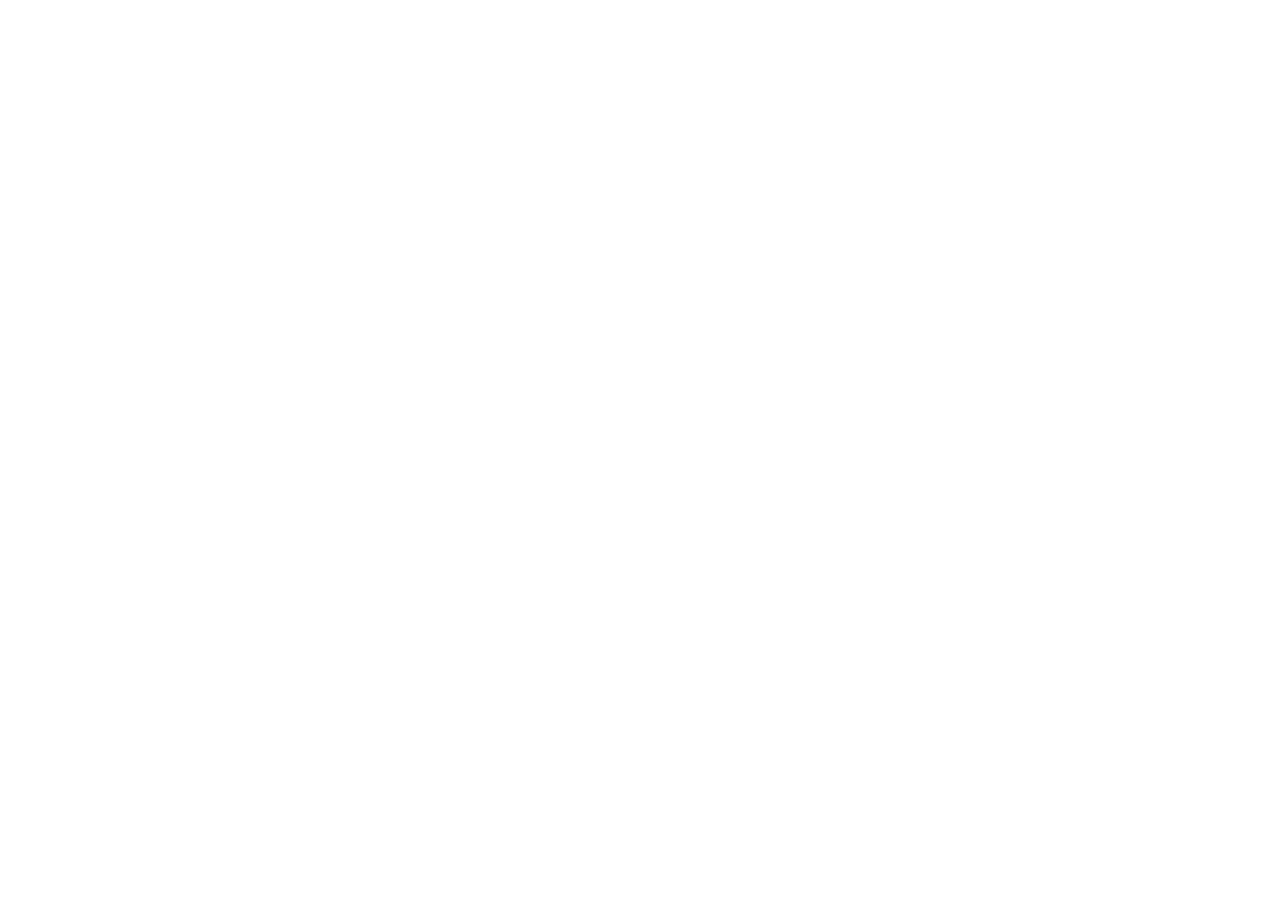
==== index.html @ c757b762 "created lists but not total value" ====
<!DOCTYPE html>
<html lang="en">
  <head>
    <meta charset="UTF-8" />
    <meta name="viewport" content="width=device-width, initial-scale=1.0" />
    <title>Salmon Cookies</title>
  </head>

  <body></body>
</html>
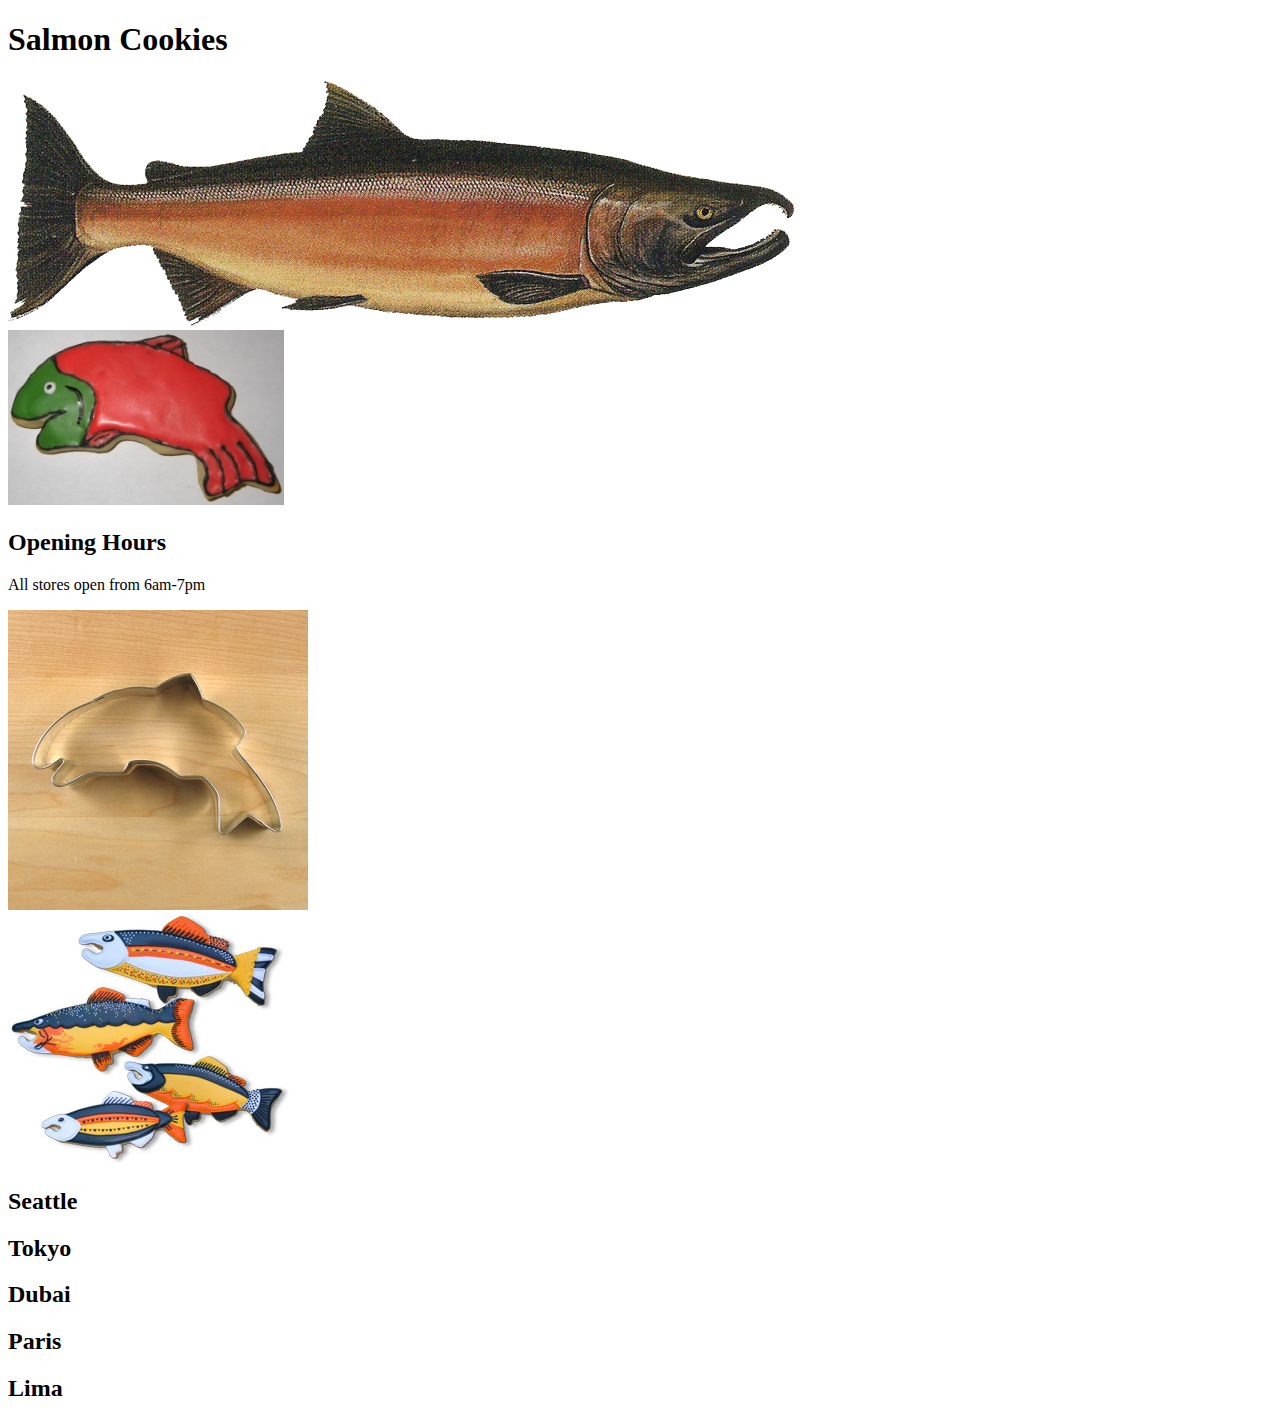
==== commit 6370d59b: "need to add totals column" ====
--- a/index.html
+++ b/index.html
@@ -3,8 +3,34 @@
   <head>
     <meta charset="UTF-8" />
     <meta name="viewport" content="width=device-width, initial-scale=1.0" />
+
     <title>Salmon Cookies</title>
   </head>
+  <header>
+    <h1>Salmon Cookies</h1>
+    <img src="salmon.png" />
+  </header>
+  <main>
+    <section>
+      <img src="frosted-cookie.jpg" />
+    </section>
+    <section>
+      <h2>Opening Hours</h2>
+      <p>All stores open from 6am-7pm</p>
+    </section>
+    <section>
+      <img src="cutter.jpeg" />
+    </section>
+    <section>
+      <img src="fish.jpg" />
+    </section>
+  </main>
 
-  <body></body>
+  <body>
+    <h2>Seattle</h2>
+    <h2>Tokyo</h2>
+    <h2>Dubai</h2>
+    <h2>Paris</h2>
+    <h2>Lima</h2>
+  </body>
 </html>
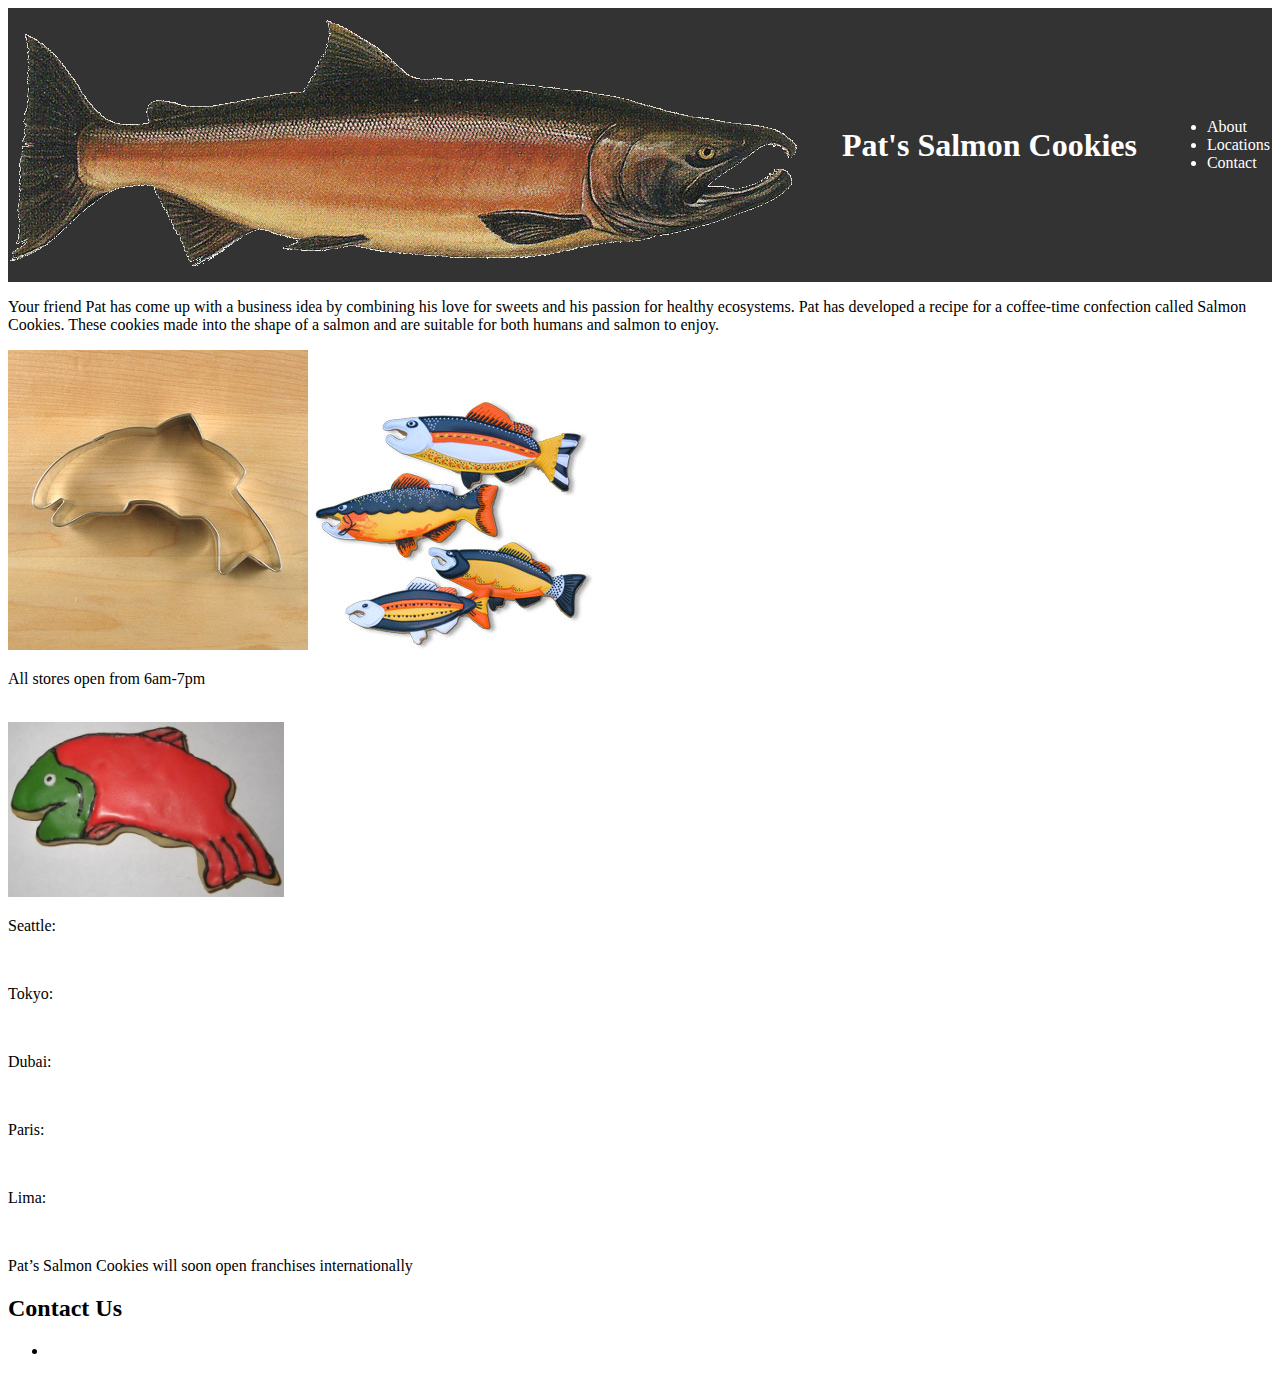
==== commit 2f1b9089: "added event listener" ====
--- a/index.html
+++ b/index.html
@@ -3,34 +3,72 @@
   <head>
     <meta charset="UTF-8" />
     <meta name="viewport" content="width=device-width, initial-scale=1.0" />
-
+    <link rel="stylesheet" href="style.css" />
     <title>Salmon Cookies</title>
   </head>
-  <header>
-    <h1>Salmon Cookies</h1>
-    <img src="salmon.png" />
+  <header class="navbar"><!--full width header-->
+      <div class="container"><!--image-->
+    <img src="salmon.png" alt="Logo" class="logo"/>
+      </div>
+    <h1>Pat's Salmon Cookies</h1>
+    <nav>
+      <ul>
+        <li>About</li>
+        <li>Locations</li>
+        <li>Contact</li>
+      </ul>
+    </nav>
+  </div>
   </header>
-  <main>
-    <section>
-      <img src="frosted-cookie.jpg" />
-    </section>
-    <section>
-      <h2>Opening Hours</h2>
-      <p>All stores open from 6am-7pm</p>
-    </section>
-    <section>
-      <img src="cutter.jpeg" />
-    </section>
-    <section>
-      <img src="fish.jpg" />
-    </section>
-  </main>
+  <body>
+    <main>
+      <div id="about">
+        <p>
+          Your friend Pat has come up with a business idea by combining his love
+          for sweets and his passion for healthy ecosystems. Pat has developed a
+          recipe for a coffee-time confection called Salmon Cookies. These
+          cookies made into the shape of a salmon and are suitable for both
+          humans and salmon to enjoy.
+        </p>
+        <img src="cutter.jpeg" />
+        <img src="fish.jpg" />
+        <!--images: salmon, salmon cookie-->
+      </div>
+      <div id="locations">
+        <p>All stores open from 6am-7pm</p>
+        <br />
+        <img src="frosted-cookie.jpg" />
+        <p>Seattle:</p>
+        <br />
+        <p>Tokyo:</p>
+        <br />
+        <p>Dubai:</p>
+        <br />
+        <p>Paris:</p>
+        <br />
+        <p>Lima:</p>
+        <br />
+        <p>Pat’s Salmon Cookies will soon open franchises internationally</p>
+      </div>
 
-  <body>
-    <h2>Seattle</h2>
-    <h2>Tokyo</h2>
-    <h2>Dubai</h2>
-    <h2>Paris</h2>
-    <h2>Lima</h2>
+      <div id="contact">
+        <h2>Contact Us</h2>
+        <ul>
+          <li></li>
+        </ul>
+      </div>
+    </main>
+    <footer></footer>
+    <script src="./app.js"></script>
   </body>
 </html>
+
+<!--
+- locations with addresses
+- hours open
+- contact information
+- anything else you feel neccessary
+
+link to sales.html page here
+include link to index.html in sales.html
+-->
--- a/style.css
+++ b/style.css
@@ -0,0 +1,71 @@
+/*sales.html*/
+table {
+  border: 1px solid black;
+  border-collapse: collapse;
+  text-align: left;
+  padding: 15px;
+}
+
+th {
+  border: 1px solid black;
+  text-align: left;
+  padding: 15px;
+}
+
+td {
+  border: 1px solid black;
+  text-align: left;
+  padding: 15px;
+}
+
+tr:nth-child(even) {
+  background-color: lightseagreen;
+}
+
+table {
+  border-spacing: 30px;
+}
+
+/*index.html*/
+header {
+  background-color: #333;
+  padding: 20px 10px;
+  color: #fff;
+  overflow: hidden;
+}
+
+header a {
+  display: flex;
+  color: black;
+  text-align: center;
+  padding: 12px;
+  text-decoration: none;
+  font-size: 18px;
+  line-height: 25px;
+  border-radius: 4px;
+}
+
+.navbar {
+  padding: 2px;
+  position: relative;
+  display: flex;
+  align-items: center;
+  justify-content: space-between;
+}
+
+.logo {
+  /*max-width: 100px;*/
+  font-size: 25px;
+  font-weight: bold;
+}
+
+header a:hover {
+  background-color: #ddd;
+  color: black;
+}
+
+.container {
+  padding-top: 10px;
+  padding-bottom: 10px;
+  margin-right: 15px;
+}
